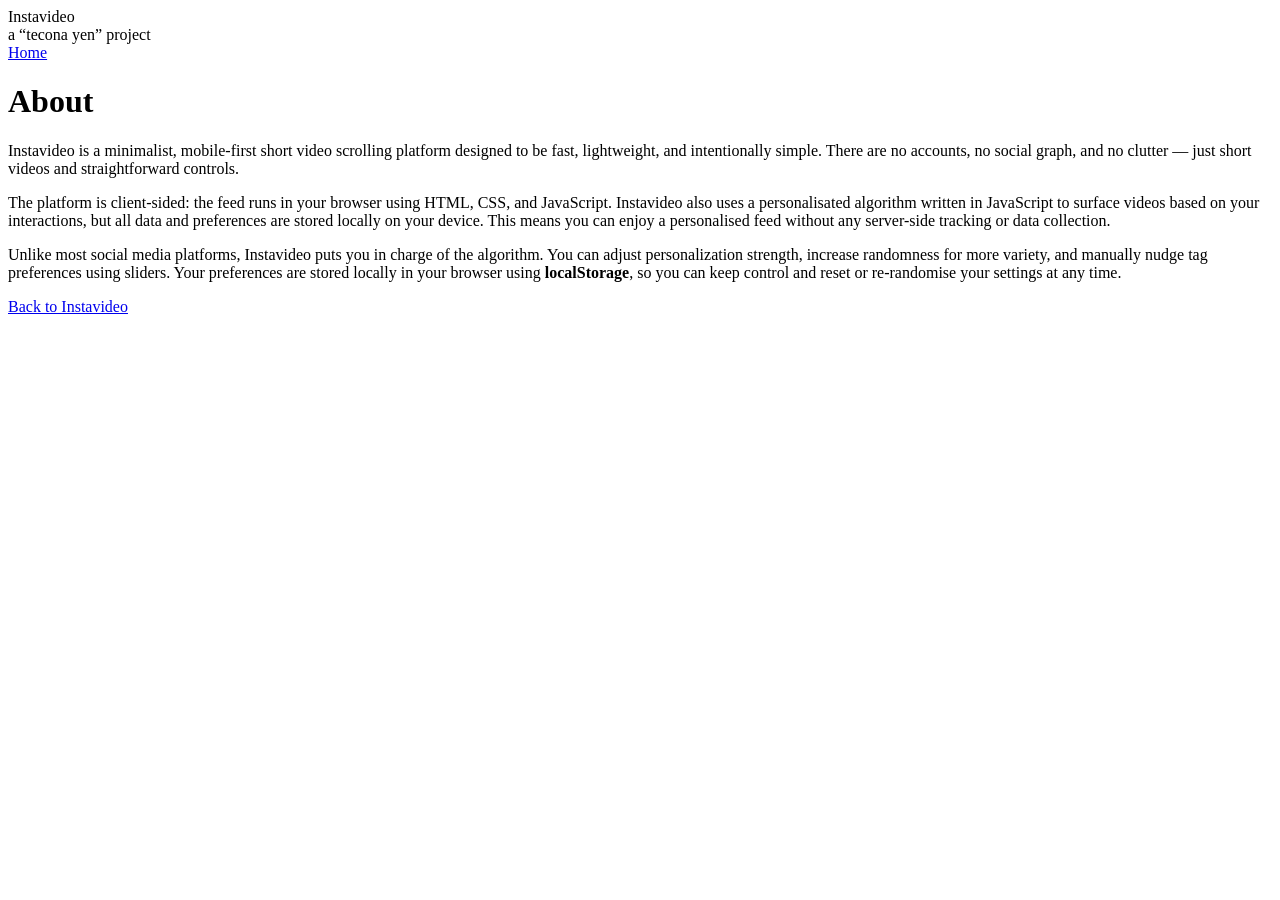
==== about.html @ b4d7353d "main files" ====
<!doctype html>
<html lang="en">
<head>
  <meta charset="utf-8" />
  <meta name="viewport" content="width=device-width,initial-scale=1" />
  <title>Instavideo — About</title>
  <link rel="stylesheet" href="./css/styles.css" />
</head>
<body>
  <header class="topbar">
    <div class="brand">
      <div class="brand__title">Instavideo</div>
      <div class="brand__subtitle">a “tecona yen” project</div>
    </div>
    <nav class="topbar__nav">
      <a class="navlink" href="./index.html">Home</a>
    </nav>
  </header>

  <main class="page">
    <h1 class="page__title">About</h1>

    <p>
      Instavideo is a minimalist, mobile-first short video scrolling platform designed to be fast, lightweight,
      and intentionally simple. There are no accounts, no social graph, and no clutter — just short videos and
      straightforward controls.
    </p>

    <p>
      The platform is client-sided: the feed runs in your browser using HTML, CSS, and JavaScript. Instavideo also uses a 
      personalisated algorithm written in JavaScript to surface videos based on your interactions, but all data and preferences are stored locally 
      on your device. This means you can enjoy a personalised feed without any server-side tracking or data collection.
    </p>

    <p>
      Unlike most social media platforms, Instavideo puts you in charge of the algorithm. You can adjust personalization
      strength, increase randomness for more variety, and manually nudge tag preferences using sliders.
      Your preferences are stored locally in your browser using <strong>localStorage</strong>, so you can keep control and reset or
      re-randomise your settings at any time.
    </p>

    <div class="page__actions">
      <a class="btn btn--primary" href="./index.html">Back to Instavideo</a>
    </div>
  </main>
</body>
</html>
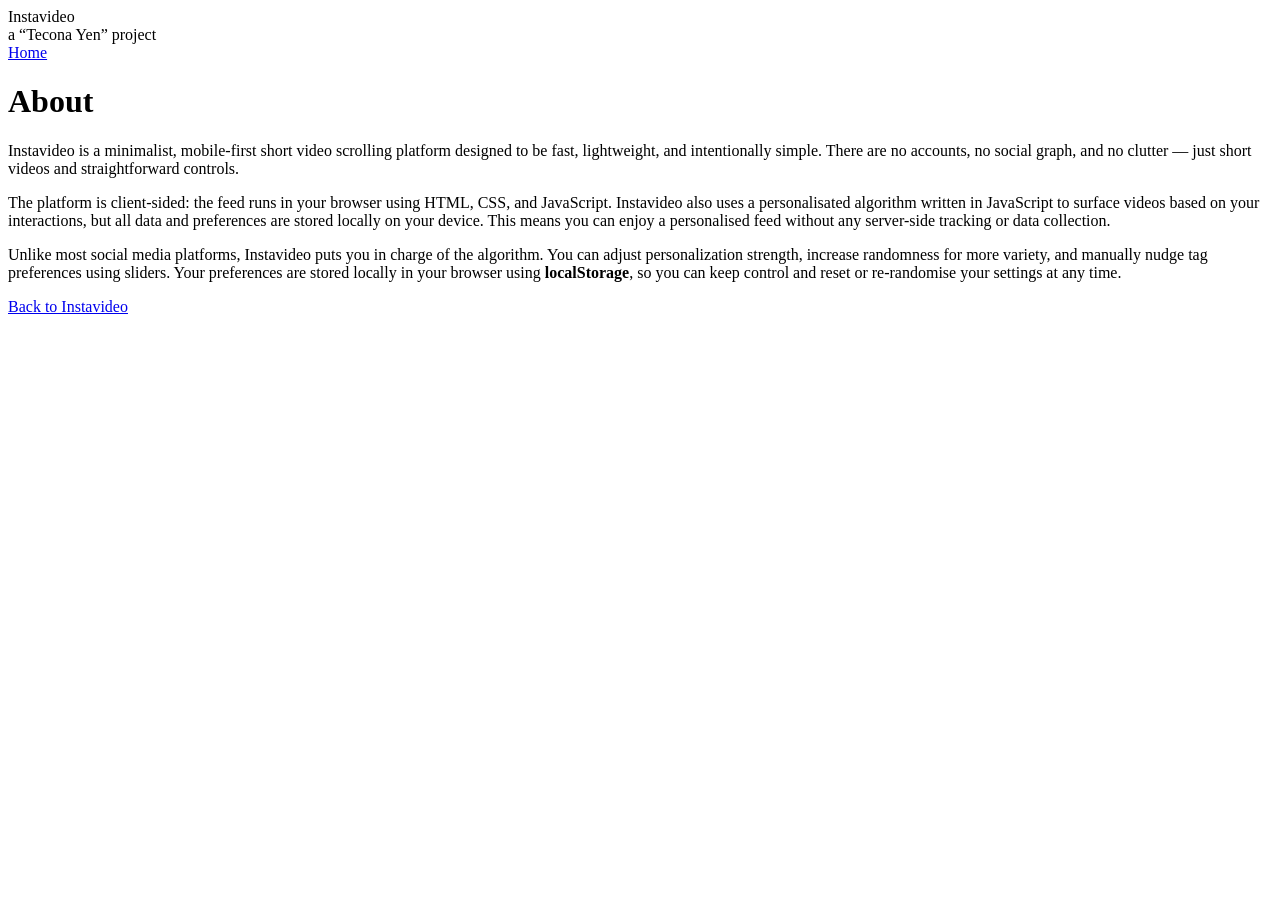
==== commit e9997cd9: "minor changes" ====
--- a/about.html
+++ b/about.html
@@ -10,7 +10,7 @@
   <header class="topbar">
     <div class="brand">
       <div class="brand__title">Instavideo</div>
-      <div class="brand__subtitle">a “tecona yen” project</div>
+      <div class="brand__subtitle">a “Tecona Yen” project</div>
     </div>
     <nav class="topbar__nav">
       <a class="navlink" href="./index.html">Home</a>
